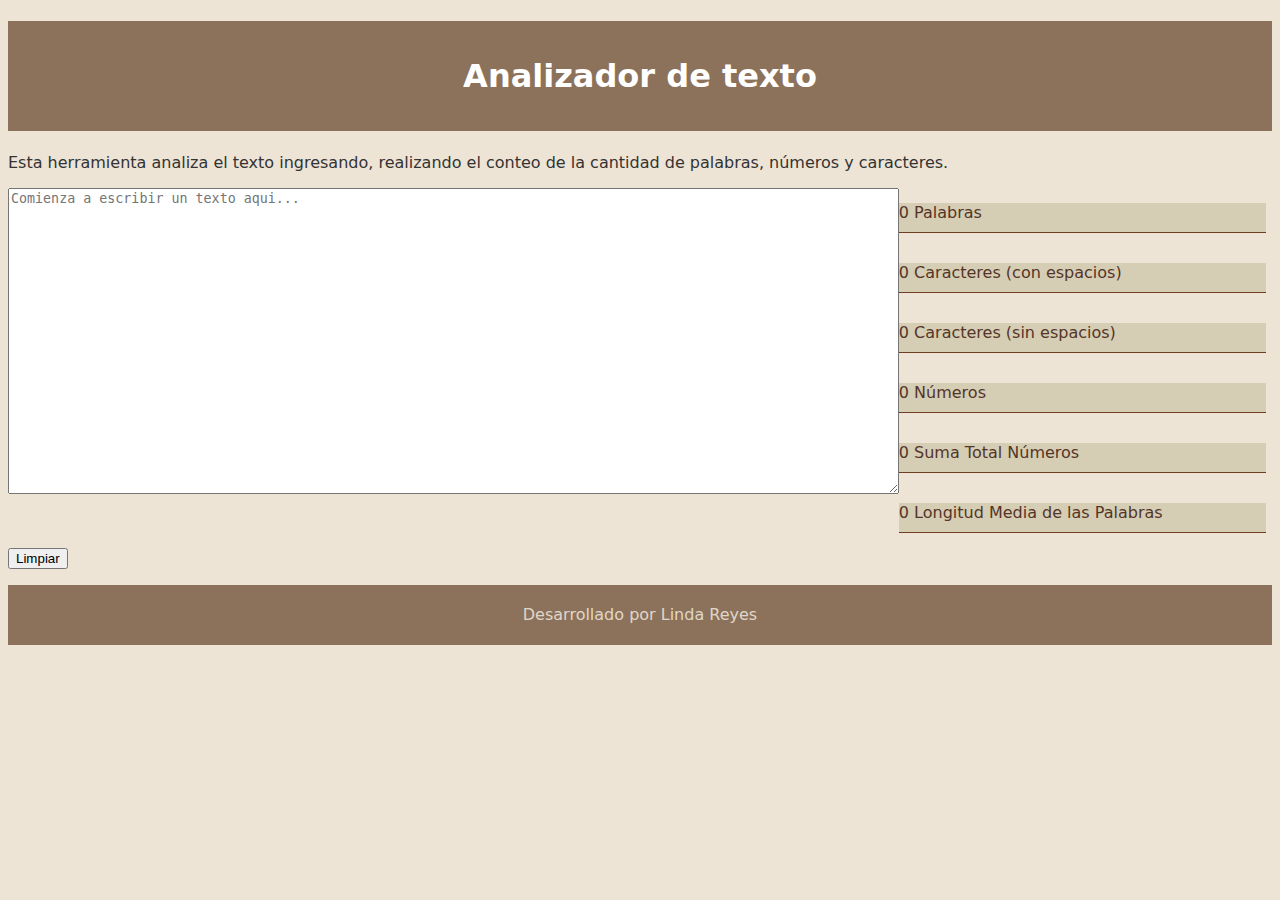
==== src/index.html @ 2ffc375b "Implementación de CSS" ====
<!DOCTYPE html>
<html>

<head>
  <meta charset="utf-8">
  <title>Analizador de texto</title>
  <link rel="stylesheet" href="style.css" />
</head>

<body>
  <!--<div id="container">-->
    <header>
      <h1>Analizador de texto</h1>
    </header>
    
    <!--<div class="clearfix"></div>-->

    <p>Esta herramienta analiza el texto ingresando, realizando el conteo de la cantidad de palabras, números y caracteres.</p>

    <textarea name="user-input" rows="20" cols="50" placeholder="Comienza a escribir un texto aqui..."></textarea>

    <ul>
      <li class="word-count styleli" data-testing="word-count">
        <span data-testing="word-count-badge">0</span>
        Palabras
      </li>
      <li class="character-count styleli" data-testing="character-count">
        <span data-testing="character-count-badge">0</span>
        Caracteres (con espacios)
      </li>
      <li class="character-no-spaces-count styleli" data-testing="character-no-spaces-count">
        <span data-testing="character-no-spaces-count-badge">0</span>
        Caracteres (sin espacios)
      </li>
      <li class="number-count styleli" data-testing="number-count">
        <span data-testing="number-count">0</span>
        Números
      </li>
      <li class="number-sum styleli" data-testing="number-sum">
        <span data-testing="number-sum">0</span>
        Suma Total Números
      </li>
      <li class="ord-length-average styleli" data-testing="word-length-average">
        <span data-testing="word-length-average">0</span>
        Longitud Media de las Palabras
      </li>
    </ul>

    <button id="reset-button">Limpiar</button>

  <!--<div class="clearfix"></div>-->

    <footer>
      <p>Desarrollado por Linda Reyes</p>
    </footer>
  </div>

  <script src="index.js" type="module"></script>

</body>

</html>
---- src/style.css ----
body {
    color:#333; /* color texto del body que no tiene una ref especifica */
    background-color:rgb(238, 228, 214); /* color del fondo */
    font-family:system-ui, -apple-system, BlinkMacSystemFont, 'Segoe UI', Roboto, Oxygen, Ubuntu, Cantarell, 'Open Sans', 'Helvetica Neue', sans-serif;

}
header h1 {
    background: rgb(141, 114, 91);/* color al fondo */
    height: 100px; /* altura de la caja */
    border: 5px rgb(141, 114, 91) solid;/* crea borde (tamaño, color) */
    line-height: 100px; /* centra altura, medida alto caja */
    text-align: center; /* centra ancho texto  */
    font-family:system-ui, -apple-system, BlinkMacSystemFont, 'Segoe UI', Roboto, Oxygen, Ubuntu, Cantarell, 'Open Sans', 'Helvetica Neue', sans-serif;
    /* fuente */
    font-size: 2rem;
    color: #fff; /* color al texto */
}

textarea {
    float: left;
    width: 70%;
    /*width:calc(70% - 40px);
    padding: 40px;*/
}
ul li {
    float: left;
    width: 30%;
    background-color:rgb(214, 205, 181);
    list-style-type: none;/*quita elpunto del li*/
    padding-left:0% /*elimina el espacio que deja el punto*/
}

.styleli{
    color:#543527;
    margin-top: 15px;
    margin-bottom: 15px;
    padding-bottom: 10px;
    border-bottom: 1px solid rgb(109, 61, 32);
}

footer p {
    background: rgb(141, 114, 91);/* color al fondo */
    height: 50px; /* altura de la caja */
    border: 5px rgb(141, 114, 91) solid;/* crea borde (tamaño, color) */
    line-height: 50px; /* centra vertical, medida alto caja */
    text-align: center; /* centra texto horizontal */
    color:rgba(232, 225, 215, 0.922)
}
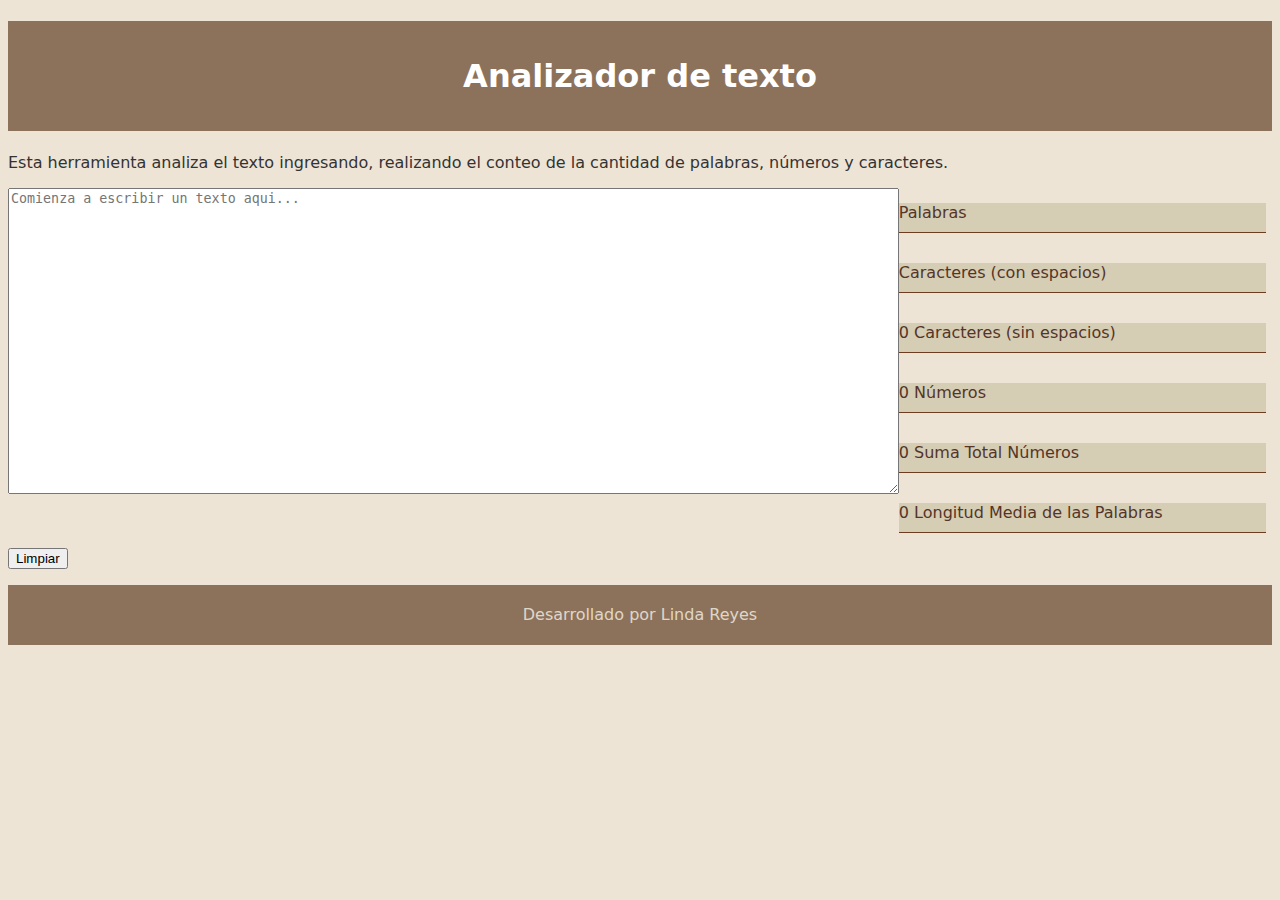
==== commit cc54ca8d: "CSS y algunas funciones de JS" ====
--- a/src/index.html
+++ b/src/index.html
@@ -21,11 +21,11 @@
 
     <ul>
       <li class="word-count styleli" data-testing="word-count">
-        <span data-testing="word-count-badge">0</span>
+        <span data-testing="word-count-badge">  </span>
         Palabras
       </li>
       <li class="character-count styleli" data-testing="character-count">
-        <span data-testing="character-count-badge">0</span>
+        <span data-testing="character-count-badge">  </span>
         Caracteres (con espacios)
       </li>
       <li class="character-no-spaces-count styleli" data-testing="character-no-spaces-count">
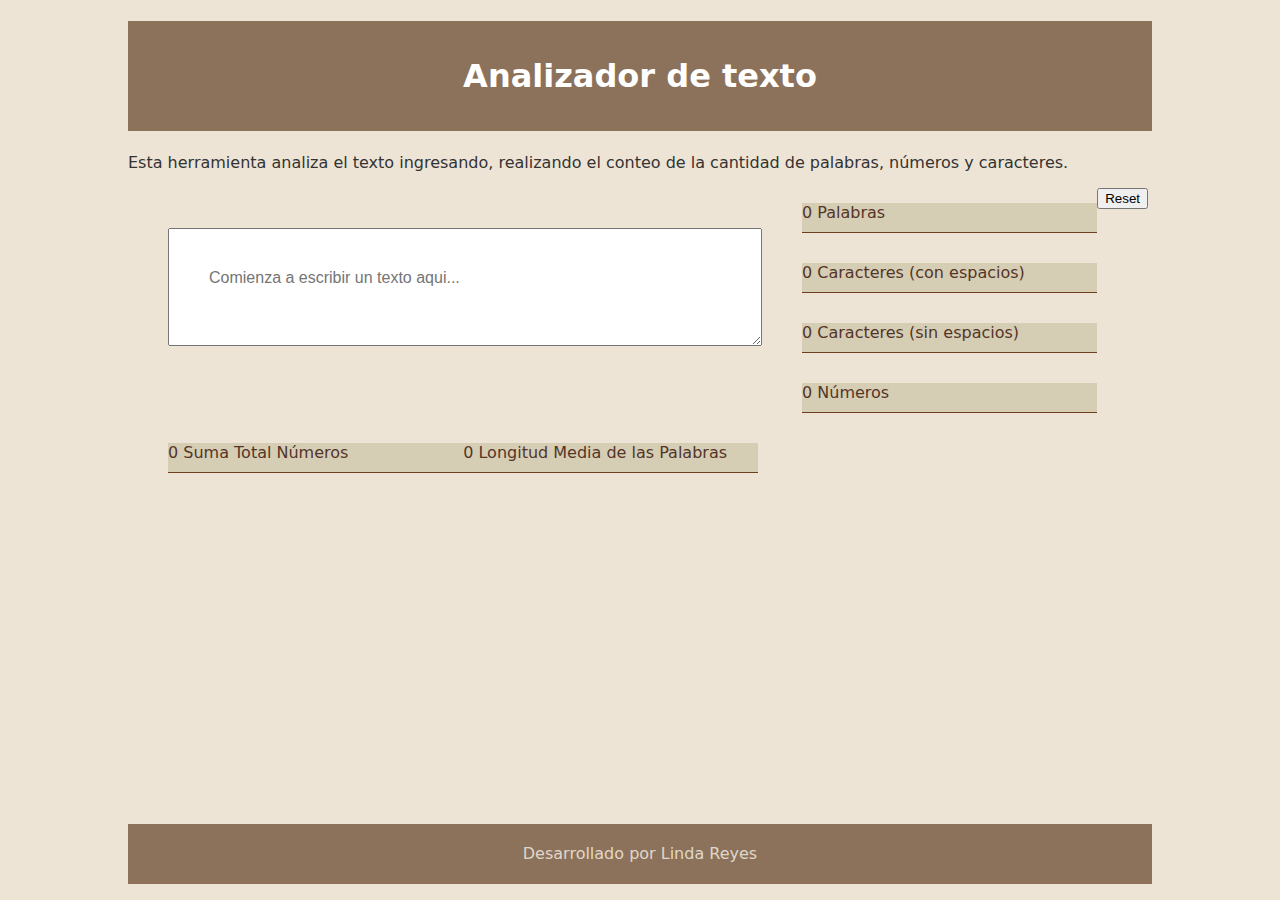
==== commit c15ce1ec: "Conteo de numeros y botton reset" ====
--- a/src/index.html
+++ b/src/index.html
@@ -17,15 +17,15 @@
 
     <p>Esta herramienta analiza el texto ingresando, realizando el conteo de la cantidad de palabras, números y caracteres.</p>
 
-    <textarea name="user-input" rows="20" cols="50" placeholder="Comienza a escribir un texto aqui..."></textarea>
+    <textarea name="user-input" placeholder="Comienza a escribir un texto aqui..."></textarea>
 
     <ul>
       <li class="word-count styleli" data-testing="word-count">
-        <span data-testing="word-count-badge">  </span>
+        <span data-testing="word-count-badge">0</span>
         Palabras
       </li>
       <li class="character-count styleli" data-testing="character-count">
-        <span data-testing="character-count-badge">  </span>
+        <span data-testing="character-count-badge">0</span>
         Caracteres (con espacios)
       </li>
       <li class="character-no-spaces-count styleli" data-testing="character-no-spaces-count">
@@ -40,20 +40,20 @@
         <span data-testing="number-sum">0</span>
         Suma Total Números
       </li>
-      <li class="ord-length-average styleli" data-testing="word-length-average">
+      <li class="word-length-average styleli" data-testing="word-length-average">
         <span data-testing="word-length-average">0</span>
         Longitud Media de las Palabras
       </li>
     </ul>
 
-    <button id="reset-button">Limpiar</button>
+    <button id="reset-button">Reset</button> 
 
   <!--<div class="clearfix"></div>-->
 
     <footer>
       <p>Desarrollado por Linda Reyes</p>
     </footer>
-  </div>
+  <!--</div>-->
 
   <script src="index.js" type="module"></script>
 
--- a/src/style.css
+++ b/src/style.css
@@ -2,7 +2,8 @@
     color:#333; /* color texto del body que no tiene una ref especifica */
     background-color:rgb(238, 228, 214); /* color del fondo */
     font-family:system-ui, -apple-system, BlinkMacSystemFont, 'Segoe UI', Roboto, Oxygen, Ubuntu, Cantarell, 'Open Sans', 'Helvetica Neue', sans-serif;
-
+    width: 80%;
+    margin: 0 auto;
 }
 header h1 {
     background: rgb(141, 114, 91);/* color al fondo */
@@ -18,9 +19,13 @@
 
 textarea {
     float: left;
-    width: 70%;
-    /*width:calc(70% - 40px);
-    padding: 40px;*/
+    width: 50%;
+    height: 80%;
+    padding: 40px;
+    margin: 40px;
+    font-family: Arial, Helvetica, sans-serif;
+    font-size: 12pt;
+
 }
 ul li {
     float: left;
@@ -38,11 +43,18 @@
     border-bottom: 1px solid rgb(109, 61, 32);
 }
 
+footer {
+
+    position: absolute;
+    bottom: 0%;
+    width: 80%;
+}
+
 footer p {
     background: rgb(141, 114, 91);/* color al fondo */
     height: 50px; /* altura de la caja */
     border: 5px rgb(141, 114, 91) solid;/* crea borde (tamaño, color) */
     line-height: 50px; /* centra vertical, medida alto caja */
     text-align: center; /* centra texto horizontal */
-    color:rgba(232, 225, 215, 0.922)
+    color:rgba(232, 225, 215, 0.922);
 }
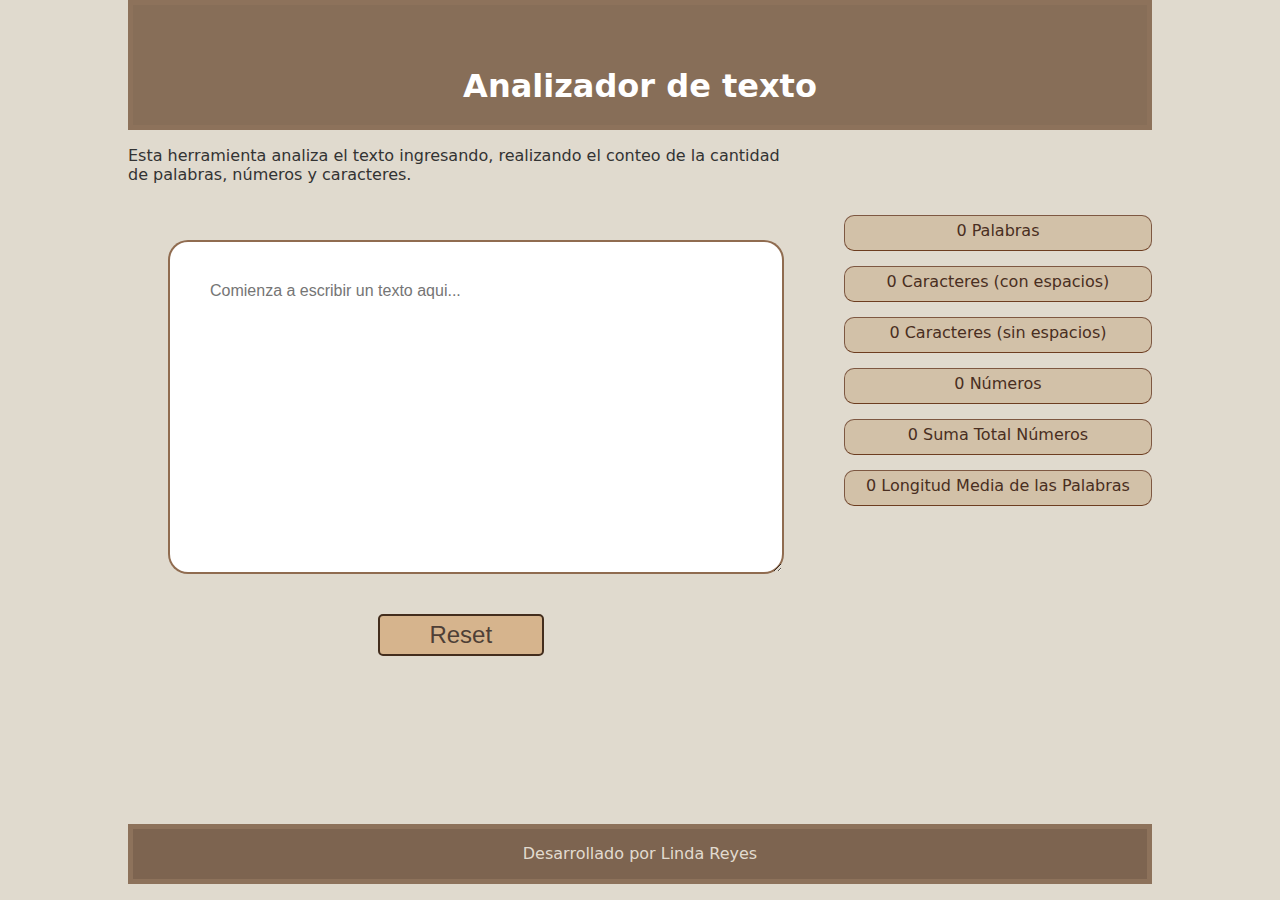
==== commit cbae11b0: "Funcionalidad completada" ====
--- a/src/index.html
+++ b/src/index.html
@@ -8,52 +8,44 @@
 </head>
 
 <body>
-  <!--<div id="container">-->
-    <header>
-      <h1>Analizador de texto</h1>
-    </header>
+  <header>
+    <h1>Analizador de texto</h1>
+  </header>
     
-    <!--<div class="clearfix"></div>-->
-
-    <p>Esta herramienta analiza el texto ingresando, realizando el conteo de la cantidad de palabras, números y caracteres.</p>
-
-    <textarea name="user-input" placeholder="Comienza a escribir un texto aqui..."></textarea>
-
-    <ul>
-      <li class="word-count styleli" data-testing="word-count">
-        <span data-testing="word-count-badge">0</span>
-        Palabras
-      </li>
-      <li class="character-count styleli" data-testing="character-count">
-        <span data-testing="character-count-badge">0</span>
-        Caracteres (con espacios)
-      </li>
-      <li class="character-no-spaces-count styleli" data-testing="character-no-spaces-count">
-        <span data-testing="character-no-spaces-count-badge">0</span>
-        Caracteres (sin espacios)
-      </li>
-      <li class="number-count styleli" data-testing="number-count">
-        <span data-testing="number-count">0</span>
-        Números
-      </li>
-      <li class="number-sum styleli" data-testing="number-sum">
-        <span data-testing="number-sum">0</span>
-        Suma Total Números
-      </li>
-      <li class="word-length-average styleli" data-testing="word-length-average">
-        <span data-testing="word-length-average">0</span>
-        Longitud Media de las Palabras
-      </li>
-    </ul>
-
-    <button id="reset-button">Reset</button> 
-
-  <!--<div class="clearfix"></div>-->
-
-    <footer>
-      <p>Desarrollado por Linda Reyes</p>
-    </footer>
-  <!--</div>-->
+  <div class="main">
+    <div class="main-container">
+      <p>Esta herramienta analiza el texto ingresando, realizando el conteo de la cantidad de palabras, números y caracteres.</p>
+      <textarea name="user-input" placeholder="Comienza a escribir un texto aqui..."></textarea>
+      <button id="reset-button">Reset</button> 
+    </div>
+    
+    <div class="side-container">
+      <ul>
+        <li class="styleli" data-testing="word-count">
+          0 Palabras 
+        </li>
+        <li class="styleli One" data-testing="character-count"> 
+          0 Caracteres (con espacios)
+        </li>
+        <li class="styleli" data-testing="character-no-spaces-count">
+          0 Caracteres (sin espacios)
+        </li>
+        <li class="styleli One" data-testing="number-count">
+          0 Números
+        </li>
+        <li class="styleli" data-testing="number-sum">
+          0 Suma Total Números
+        </li>
+        <li class="styleli One" data-testing="word-length-average">
+          0 Longitud Media de las Palabras
+        </li>
+      </ul>
+    </div>
+  </div>
+    
+  <footer>
+    <p>Desarrollado por Linda Reyes</p>
+  </footer>
 
   <script src="index.js" type="module"></script>
 
--- a/src/style.css
+++ b/src/style.css
@@ -1,60 +1,99 @@
 body {
+    box-sizing: border-box;
     color:#333; /* color texto del body que no tiene una ref especifica */
-    background-color:rgb(238, 228, 214); /* color del fondo */
+    background-color:rgb(224, 218, 206); /* color del fondo */
     font-family:system-ui, -apple-system, BlinkMacSystemFont, 'Segoe UI', Roboto, Oxygen, Ubuntu, Cantarell, 'Open Sans', 'Helvetica Neue', sans-serif;
     width: 80%;
     margin: 0 auto;
 }
+header {
+    background-color: rgb(135, 110, 88);/* color al fondo */
+    height: 100px; /* altura de la caja */
+    padding: 10px;
+    border: 5px rgb(141, 114, 91) solid;/* crea borde (tamaño, color) */
+}
 header h1 {
-    background: rgb(141, 114, 91);/* color al fondo */
-    height: 100px; /* altura de la caja */
-    border: 5px rgb(141, 114, 91) solid;/* crea borde (tamaño, color) */
-    line-height: 100px; /* centra altura, medida alto caja */
     text-align: center; /* centra ancho texto  */
     font-family:system-ui, -apple-system, BlinkMacSystemFont, 'Segoe UI', Roboto, Oxygen, Ubuntu, Cantarell, 'Open Sans', 'Helvetica Neue', sans-serif;
     /* fuente */
     font-size: 2rem;
     color: #fff; /* color al texto */
+    line-height: 100px; /* centra altura, medida alto caja */
 }
-
-textarea {
+.main{
+    display: flex;
+}
+.main-container{
+    display: flex;
+    flex-direction: column;
+    width: 65%;
+}
+.side-container{
+    display: flex;
+    flex-direction: column;
+    width: 35%;
+    
+}
+textarea[name="user-input"] {
+    border: 2px solid rgba(136, 97, 67, 0.932);
     float: left;
-    width: 50%;
-    height: 80%;
+    width: 80%;
+    height:250px;
     padding: 40px;
+    border-radius: 20px; 
     margin: 40px;
     font-family: Arial, Helvetica, sans-serif;
     font-size: 12pt;
-
+}
+#reset-button {
+    background-color:rgb(214, 180, 141);
+    color: #4e3f36;
+    padding: 5px 10px;
+    border: 2px solid rgb(67, 45, 29);
+    border-radius: 5px;
+    font-size: 1.5rem;
+    width: 25%;
+    margin: 0 auto;
+}
+ul{
+    margin: 70px auto;
+    width: 100%;
 }
 ul li {
-    float: left;
-    width: 30%;
-    background-color:rgb(214, 205, 181);
-    list-style-type: none;/*quita elpunto del li*/
-    padding-left:0% /*elimina el espacio que deja el punto*/
+    list-style: none;/*quita elpunto del li*/
+    text-align: center;
+    width: 80%;
 }
-
+li {
+    border: 1px solid #ccc;
+    margin: 10px;
+    padding: 10px;
+    border-radius:10px; 
+    background-color:rgb(210, 193, 168); 
+}
 .styleli{
-    color:#543527;
+    color:#492e21;
+    margin: 10px;
+    padding: 5px 10px;
+    border: 1px solid #7b543ff6;
     margin-top: 15px;
     margin-bottom: 15px;
     padding-bottom: 10px;
     border-bottom: 1px solid rgb(109, 61, 32);
 }
-
+ul li .styleli{
+    background-color: #ded6d2fd;
+}
 footer {
-
     position: absolute;
     bottom: 0%;
     width: 80%;
 }
-
 footer p {
-    background: rgb(141, 114, 91);/* color al fondo */
+    background: rgb(125, 100, 80);/* color al fondo */
     height: 50px; /* altura de la caja */
     border: 5px rgb(141, 114, 91) solid;/* crea borde (tamaño, color) */
     line-height: 50px; /* centra vertical, medida alto caja */
     text-align: center; /* centra texto horizontal */
-    color:rgba(232, 225, 215, 0.922);
+    color:rgba(237, 231, 222, 0.922);
 }
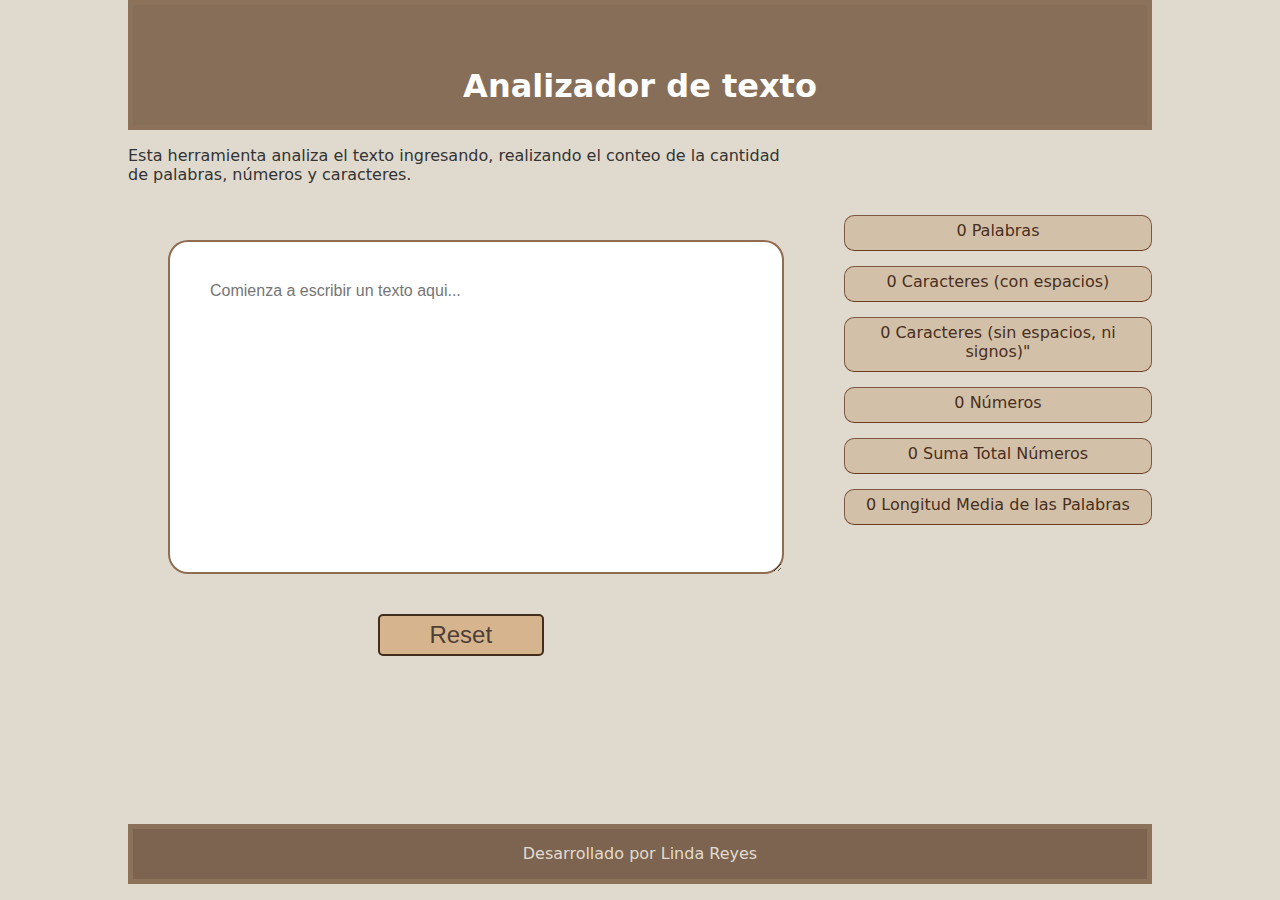
==== commit c286bcdf: "Funcionalidad corregidos errores del test" ====
--- a/src/index.html
+++ b/src/index.html
@@ -21,22 +21,22 @@
     
     <div class="side-container">
       <ul>
-        <li class="styleli" data-testing="word-count">
+        <li class="styleli" data-testid="word-count">
           0 Palabras 
         </li>
-        <li class="styleli One" data-testing="character-count"> 
+        <li class="styleli One" data-testid="character-count"> 
           0 Caracteres (con espacios)
         </li>
-        <li class="styleli" data-testing="character-no-spaces-count">
-          0 Caracteres (sin espacios)
+        <li class="styleli" data-testid="character-no-spaces-count">
+          0 Caracteres (sin espacios, ni signos)"
         </li>
-        <li class="styleli One" data-testing="number-count">
+        <li class="styleli One" data-testid="number-count">
           0 Números
         </li>
-        <li class="styleli" data-testing="number-sum">
+        <li class="styleli" data-testid="number-sum">
           0 Suma Total Números
         </li>
-        <li class="styleli One" data-testing="word-length-average">
+        <li class="styleli One" data-testid="word-length-average">
           0 Longitud Media de las Palabras
         </li>
       </ul>
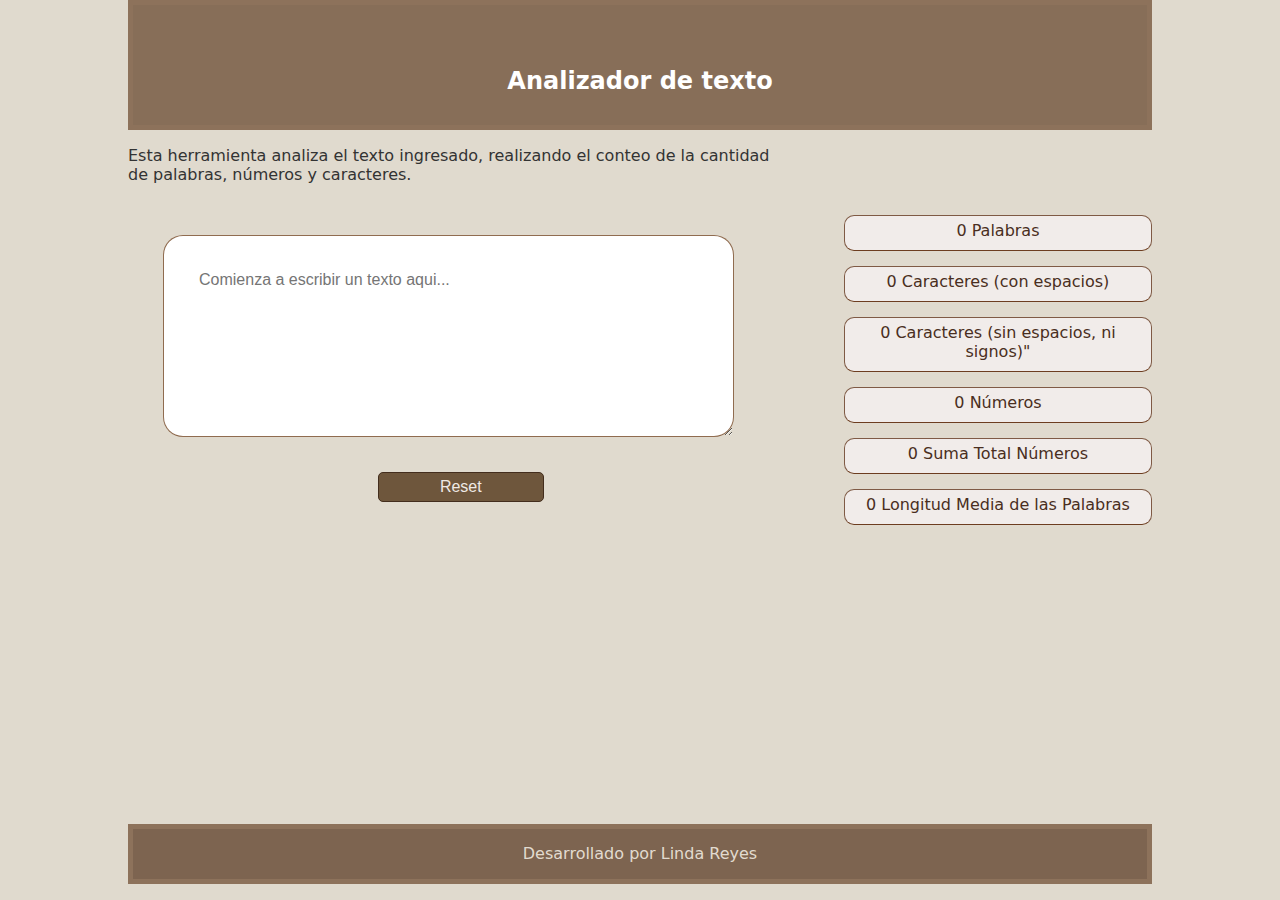
==== commit f87ceb58: "Correcciones CSS y README" ====
--- a/src/index.html
+++ b/src/index.html
@@ -14,7 +14,7 @@
     
   <div class="main">
     <div class="main-container">
-      <p>Esta herramienta analiza el texto ingresando, realizando el conteo de la cantidad de palabras, números y caracteres.</p>
+      <p>Esta herramienta analiza el texto ingresado, realizando el conteo de la cantidad de palabras, números y caracteres.</p>
       <textarea name="user-input" placeholder="Comienza a escribir un texto aqui..."></textarea>
       <button id="reset-button">Reset</button> 
     </div>
--- a/src/style.css
+++ b/src/style.css
@@ -11,12 +11,13 @@
     height: 100px; /* altura de la caja */
     padding: 10px;
     border: 5px rgb(141, 114, 91) solid;/* crea borde (tamaño, color) */
+    margin: auto;
 }
 header h1 {
     text-align: center; /* centra ancho texto  */
     font-family:system-ui, -apple-system, BlinkMacSystemFont, 'Segoe UI', Roboto, Oxygen, Ubuntu, Cantarell, 'Open Sans', 'Helvetica Neue', sans-serif;
     /* fuente */
-    font-size: 2rem;
+    font-size: 1.5rem;
     color: #fff; /* color al texto */
     line-height: 100px; /* centra altura, medida alto caja */
 }
@@ -35,23 +36,22 @@
     
 }
 textarea[name="user-input"] {
-    border: 2px solid rgba(136, 97, 67, 0.932);
-    float: left;
-    width: 80%;
-    height:250px;
-    padding: 40px;
+    border: 1px solid rgba(136, 97, 67, 0.932);
+    width: 75%;
+    height: 130px;
+    padding: 35px;
     border-radius: 20px; 
-    margin: 40px;
+    margin: 35px;
     font-family: Arial, Helvetica, sans-serif;
     font-size: 12pt;
 }
 #reset-button {
-    background-color:rgb(214, 180, 141);
-    color: #4e3f36;
+    background-color:rgb(110, 86, 60);
+    color: #efe9e5;
     padding: 5px 10px;
-    border: 2px solid rgb(67, 45, 29);
+    border: 1px solid rgb(67, 45, 29);
     border-radius: 5px;
-    font-size: 1.5rem;
+    font-size: 1rem;
     width: 25%;
     margin: 0 auto;
 }
@@ -81,13 +81,16 @@
     padding-bottom: 10px;
     border-bottom: 1px solid rgb(109, 61, 32);
 }
-ul li .styleli{
-    background-color: #ded6d2fd;
+.styleli{
+    background-color: #f1eceafd;
+    font-size: 1rem;
 }
 footer {
-    position: absolute;
-    bottom: 0%;
     width: 80%;
+    position: fixed;
+    bottom: 0;
+    margin: 0 auto;
+    text-align: center;   
 }
 footer p {
     background: rgb(125, 100, 80);/* color al fondo */
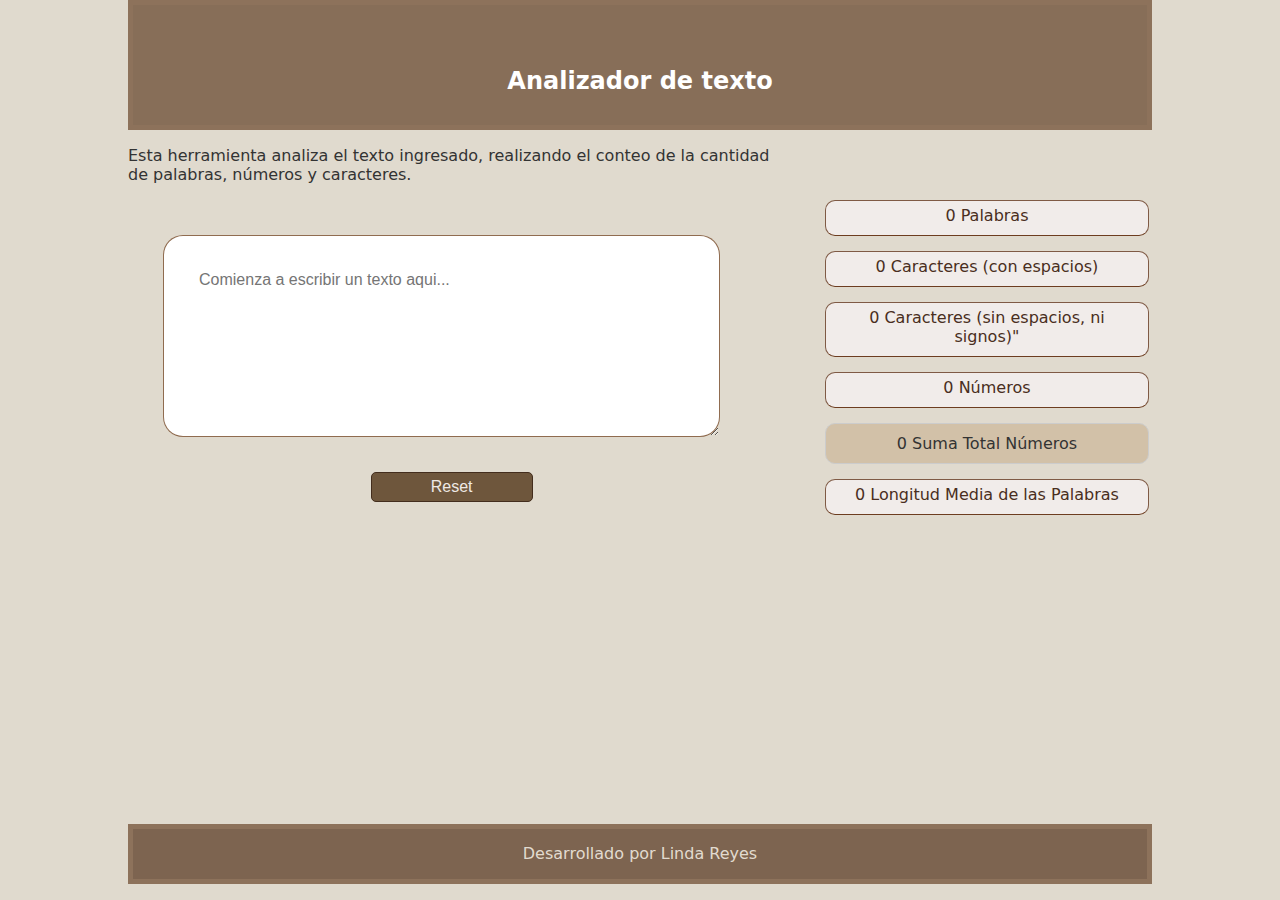
==== commit 7d69f53b: "Cambios CSS" ====
--- a/src/index.html
+++ b/src/index.html
@@ -19,24 +19,24 @@
       <button id="reset-button">Reset</button> 
     </div>
     
-    <div class="side-container">
+    <div>
       <ul>
         <li class="styleli" data-testid="word-count">
           0 Palabras 
         </li>
-        <li class="styleli One" data-testid="character-count"> 
+        <li class="styleli" data-testid="character-count"> 
           0 Caracteres (con espacios)
         </li>
         <li class="styleli" data-testid="character-no-spaces-count">
           0 Caracteres (sin espacios, ni signos)"
         </li>
-        <li class="styleli One" data-testid="number-count">
+        <li class="styleli" data-testid="number-count">
           0 Números
         </li>
-        <li class="styleli" data-testid="number-sum">
+        <li class="stylelit" data-testid="number-sum">
           0 Suma Total Números
         </li>
-        <li class="styleli One" data-testid="word-length-average">
+        <li class="styleli" data-testid="word-length-average">
           0 Longitud Media de las Palabras
         </li>
       </ul>
--- a/src/style.css
+++ b/src/style.css
@@ -44,6 +44,7 @@
     margin: 35px;
     font-family: Arial, Helvetica, sans-serif;
     font-size: 12pt;
+    color: #4d3d35;
 }
 #reset-button {
     background-color:rgb(110, 86, 60);
@@ -85,6 +86,9 @@
     background-color: #f1eceafd;
     font-size: 1rem;
 }
+.styleli:hover{
+    color: blue;
+}
 footer {
     width: 80%;
     position: fixed;
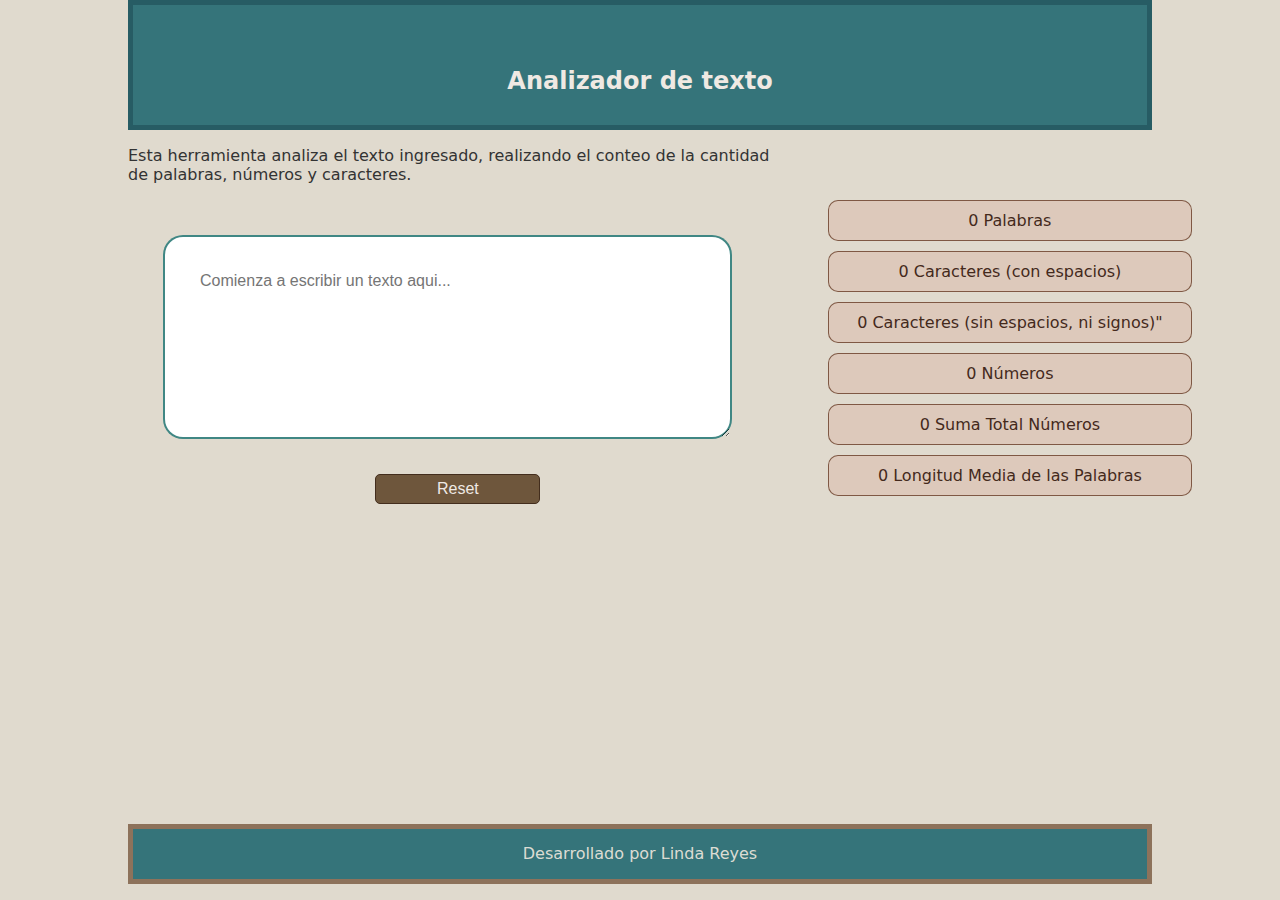
==== commit 270639e3: "test ok" ====
--- a/src/index.html
+++ b/src/index.html
@@ -12,8 +12,8 @@
     <h1>Analizador de texto</h1>
   </header>
     
-  <div class="main">
-    <div class="main-container">
+  <div id="main">
+    <div id="main-container">
       <p>Esta herramienta analiza el texto ingresado, realizando el conteo de la cantidad de palabras, números y caracteres.</p>
       <textarea name="user-input" placeholder="Comienza a escribir un texto aqui..."></textarea>
       <button id="reset-button">Reset</button> 
@@ -33,7 +33,7 @@
         <li class="styleli" data-testid="number-count">
           0 Números
         </li>
-        <li class="stylelit" data-testid="number-sum">
+        <li class="styleli" data-testid="number-sum">
           0 Suma Total Números
         </li>
         <li class="styleli" data-testid="word-length-average">
--- a/src/style.css
+++ b/src/style.css
@@ -1,16 +1,16 @@
 body {
     box-sizing: border-box;
-    color:#333; /* color texto del body que no tiene una ref especifica */
+    color:#333;
     background-color:rgb(224, 218, 206); /* color del fondo */
     font-family:system-ui, -apple-system, BlinkMacSystemFont, 'Segoe UI', Roboto, Oxygen, Ubuntu, Cantarell, 'Open Sans', 'Helvetica Neue', sans-serif;
     width: 80%;
     margin: 0 auto;
 }
 header {
-    background-color: rgb(135, 110, 88);/* color al fondo */
+    background-color: rgb(53, 116, 122);/* color al fondo */
     height: 100px; /* altura de la caja */
     padding: 10px;
-    border: 5px rgb(141, 114, 91) solid;/* crea borde (tamaño, color) */
+    border: 5px rgb(39, 92, 100) solid;/* crea borde (tamaño, color) */
     margin: auto;
 }
 header h1 {
@@ -18,25 +18,25 @@
     font-family:system-ui, -apple-system, BlinkMacSystemFont, 'Segoe UI', Roboto, Oxygen, Ubuntu, Cantarell, 'Open Sans', 'Helvetica Neue', sans-serif;
     /* fuente */
     font-size: 1.5rem;
-    color: #fff; /* color al texto */
+    color: #efe9e3; /* color al texto */
     line-height: 100px; /* centra altura, medida alto caja */
 }
-.main{
+#main{
     display: flex;
 }
-.main-container{
+#main-container{
     display: flex;
     flex-direction: column;
     width: 65%;
 }
-.side-container{
+#side-container{
     display: flex;
     flex-direction: column;
     width: 35%;
     
 }
 textarea[name="user-input"] {
-    border: 1px solid rgba(136, 97, 67, 0.932);
+    border: 2px solid rgba(50, 126, 123, 0.932);
     width: 75%;
     height: 130px;
     padding: 35px;
@@ -60,34 +60,22 @@
     margin: 70px auto;
     width: 100%;
 }
-ul li {
-    list-style: none;/*quita elpunto del li*/
+
+.styleli{
+    box-sizing: border-box;
+    width: 100%;
+    padding: 10px;
+    margin: 10px 0;
+    border: 1px solid #7b543ff6;
+    border-radius: 10px;
     text-align: center;
-    width: 80%;
-}
-li {
-    border: 1px solid #ccc;
-    margin: 10px;
-    padding: 10px;
-    border-radius:10px; 
-    background-color:rgb(210, 193, 168); 
-}
-.styleli{
-    color:#492e21;
-    margin: 10px;
-    padding: 5px 10px;
-    border: 1px solid #7b543ff6;
-    margin-top: 15px;
-    margin-bottom: 15px;
-    padding-bottom: 10px;
-    border-bottom: 1px solid rgb(109, 61, 32);
-}
-.styleli{
-    background-color: #f1eceafd;
+    background-color:#ddc9bb;
+    color:#44291c;
     font-size: 1rem;
+    list-style: none;/*quita elpunto del li*/   
 }
 .styleli:hover{
-    color: blue;
+    color: rgb(37, 125, 133);
 }
 footer {
     width: 80%;
@@ -97,7 +85,7 @@
     text-align: center;   
 }
 footer p {
-    background: rgb(125, 100, 80);/* color al fondo */
+    background: rgb(53, 116, 122);/* color al fondo */
     height: 50px; /* altura de la caja */
     border: 5px rgb(141, 114, 91) solid;/* crea borde (tamaño, color) */
     line-height: 50px; /* centra vertical, medida alto caja */
